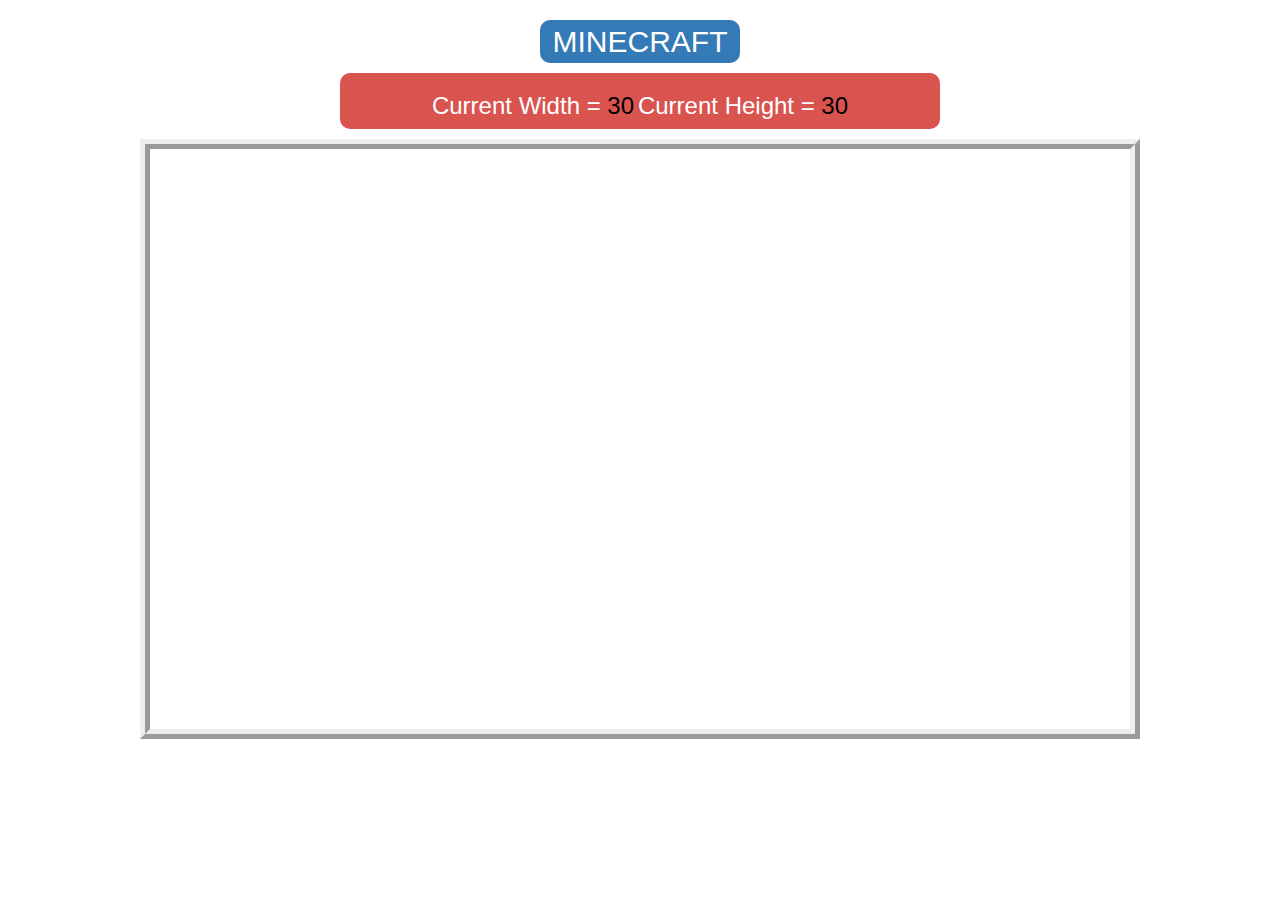
==== index.html @ 19a240da "Add files via upload" ====
<!DOCTYPE html>
<html>
<head>
	<title>C85</title>

<link rel="stylesheet" href="style.css">

<script src="fabric.js"></script>
<link rel="stylesheet" href="https://maxcdn.bootstrapcdn.com/bootstrap/3.4.0/css/bootstrap.min.css">

<script src="https://ajax.googleapis.com/ajax/libs/jquery/3.4.1/jquery.min.js"></script>

<script src="https://maxcdn.bootstrapcdn.com/bootstrap/3.4.0/js/bootstrap.min.js"></script>

<body class="body_background">

	<center>

	<h2 class="btn-primary">MINECRAFT</h2>

	<div id="head_info" class="btn-danger">
		<h3>Current Width  = <span id="current-width">30</span></h3>
		<h3>Current Height  = <span id="current-height">30</span></h3>
	</div>
	<canvas id="myCanvas" width="1000" height="600"></canvas>

	</center>
	<script src="main.js"></script>
</body>
</html>
---- style.css ----
.body_background 
{
    background-image: url("");
    background-position: center;
    background-size: cover;
}
#myCanvas
{
    border-width:10px;
    background-color: white; 
    border-style:ridge;
}

h2
{
	border-radius: 10px;
	width: 200px;
	padding: 5px;
 }
h3
{
	display: inline-block;
}
span
{
	color: black;	
}
a
{
	text-decoration: none;
	font-size: 20px;
	padding: 10px;
    float: left;
    border-radius: 10px;
}
#head_info
{
	width: 600px;
	border-radius: 10px;
	margin-bottom: 10px;
}
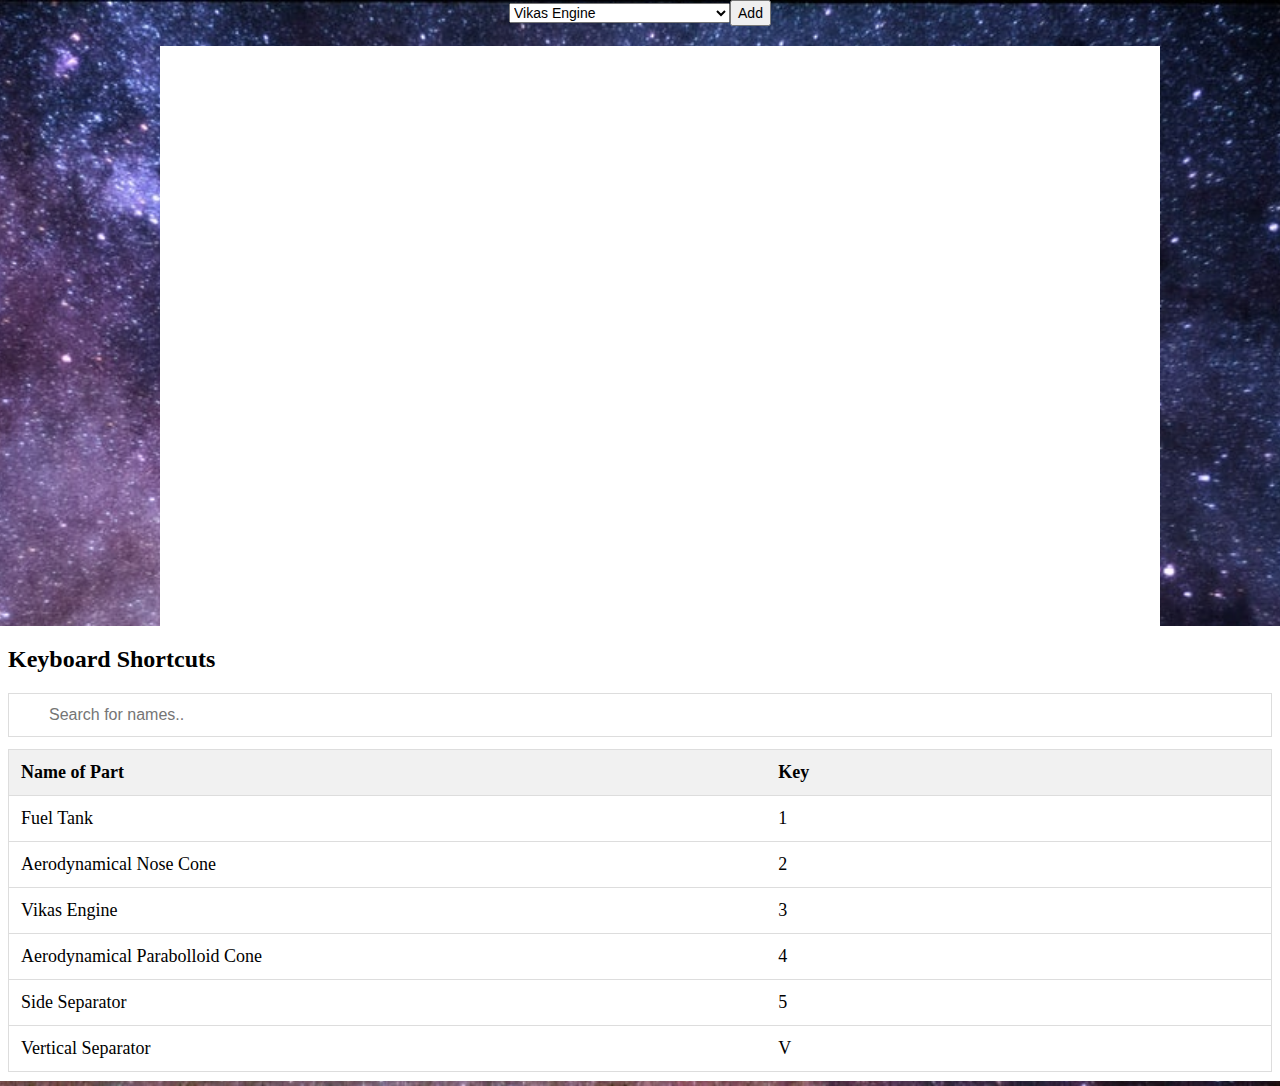
==== commit 0e700296: "Add files via upload" ====
--- a/index.html
+++ b/index.html
@@ -1,7 +1,8 @@
 <!DOCTYPE html>
 <html>
 <head>
-	<title>C85</title>
+	<title>MobileYaan Web Builder</title>
+	<link rel="icon" href="MOBILEYAAN LOGO 512x512.png">
 
 <link rel="stylesheet" href="style.css">
 
@@ -15,14 +16,14 @@
 <body class="body_background">
 
 	<center>
-
-	<h2 class="btn-primary">MINECRAFT</h2>
-
-	<div id="head_info" class="btn-danger">
-		<h3>Current Width  = <span id="current-width">30</span></h3>
-		<h3>Current Height  = <span id="current-height">30</span></h3>
-	</div>
+		<span style="margin: 10px;"><select id="drpdwn"><optgroup label="Engines">
+			<option>Vikas Engine</option><optgroup label="Fuel Tanks">
+			<option>Cryogenic Fuel Tank (18 Ton)</option><option>Solid Fuel Tank (18 Ton)</option></optgroup><optgroup label="Separators">
+				<option>Side Separator</option><option>Vertical Separator</option>
+			</optgroup>
+		</optgroup></select><button onclick="drp()">Add</button></span>
 	<canvas id="myCanvas" width="1000" height="600"></canvas>
+	<iframe style="width: 100%;" height="455px" frameborder="0" src="shortcuts.html"></iframe>
 
 	</center>
 	<script src="main.js"></script>
--- a/style.css
+++ b/style.css
@@ -1,20 +1,25 @@
-.body_background 
-{
-    background-image: url("");
+.body_background {
+    background-image: url("thumbnail.png");
     background-position: center;
     background-size: cover;
 }
-#myCanvas
-{
-    border-width:10px;
-    background-color: white; 
-    border-style:ridge;
+body {
+	color: white;
 }
-
+#myCanvas {
+	background-color: white;
+	margin: 20px;
+}
+.line {
+	background-color: white;
+	height: 5px;
+	margin: 10px;
+}
 h2
 {
 	border-radius: 10px;
 	width: 200px;
+	color: white;
 	padding: 5px;
  }
 h3
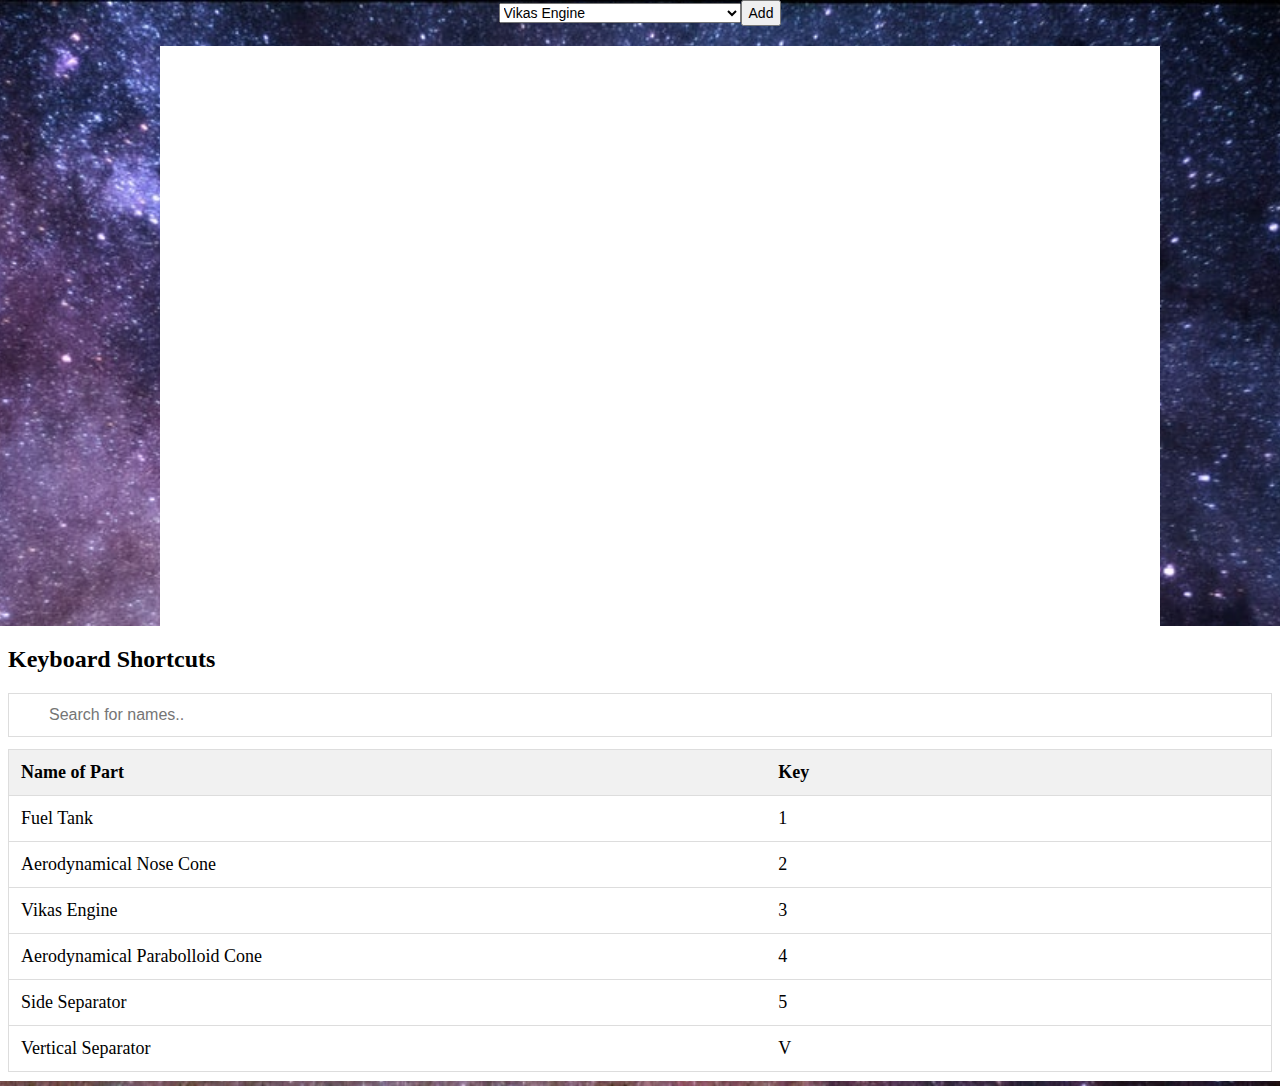
==== commit 69cd5382: "Add files via upload" ====
--- a/index.html
+++ b/index.html
@@ -21,7 +21,7 @@
 			<option>Cryogenic Fuel Tank (18 Ton)</option><option>Solid Fuel Tank (18 Ton)</option></optgroup><optgroup label="Separators">
 				<option>Side Separator</option><option>Vertical Separator</option>
 			</optgroup>
-		</optgroup></select><button onclick="drp()">Add</button></span>
+		</optgroup><optgroup label="Aerodynamics"><option>Aerodynamical Nose Cone</option><option>Aerodynamical Parabolloid Cone</option></optgroup></select><button onclick="drp()">Add</button></span>
 	<canvas id="myCanvas" width="1000" height="600"></canvas>
 	<iframe style="width: 100%;" height="455px" frameborder="0" src="shortcuts.html"></iframe>
 
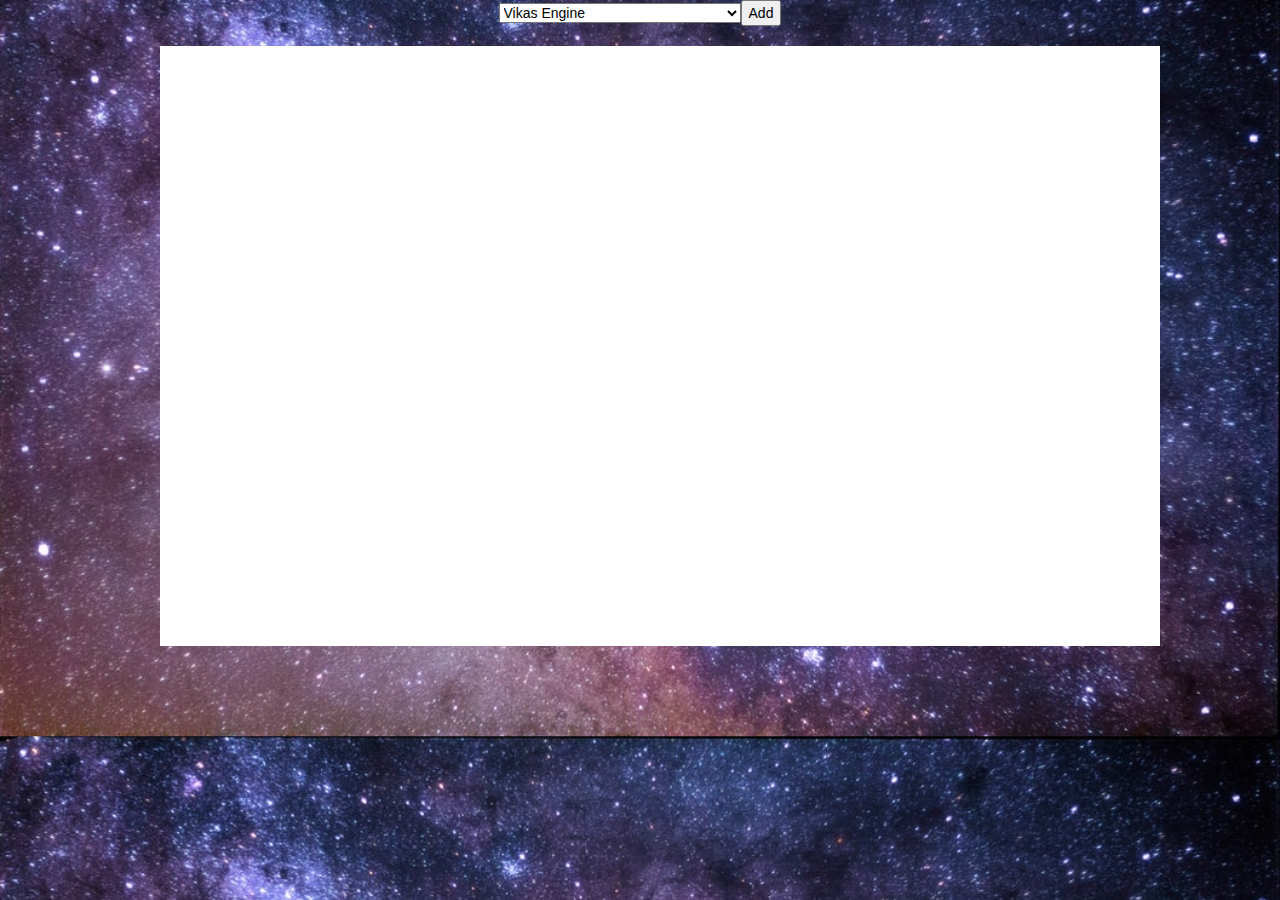
==== commit 32cb7efa: "Add files via upload" ====
--- a/index.html
+++ b/index.html
@@ -17,14 +17,12 @@
 
 	<center>
 		<span style="margin: 10px;"><select id="drpdwn"><optgroup label="Engines">
-			<option>Vikas Engine</option><optgroup label="Fuel Tanks">
+			<option>Vikas Engine</option><option>Hawk Engine</option><optgroup label="Fuel Tanks">
 			<option>Cryogenic Fuel Tank (18 Ton)</option><option>Solid Fuel Tank (18 Ton)</option></optgroup><optgroup label="Separators">
 				<option>Side Separator</option><option>Vertical Separator</option>
 			</optgroup>
 		</optgroup><optgroup label="Aerodynamics"><option>Aerodynamical Nose Cone</option><option>Aerodynamical Parabolloid Cone</option></optgroup></select><button onclick="drp()">Add</button></span>
 	<canvas id="myCanvas" width="1000" height="600"></canvas>
-	<iframe style="width: 100%;" height="455px" frameborder="0" src="shortcuts.html"></iframe>
-
 	</center>
 	<script src="main.js"></script>
 </body>
--- a/style.css
+++ b/style.css
@@ -9,6 +9,8 @@
 #myCanvas {
 	background-color: white;
 	margin: 20px;
+	width: 100%;
+	height: 97%;
 }
 .line {
 	background-color: white;
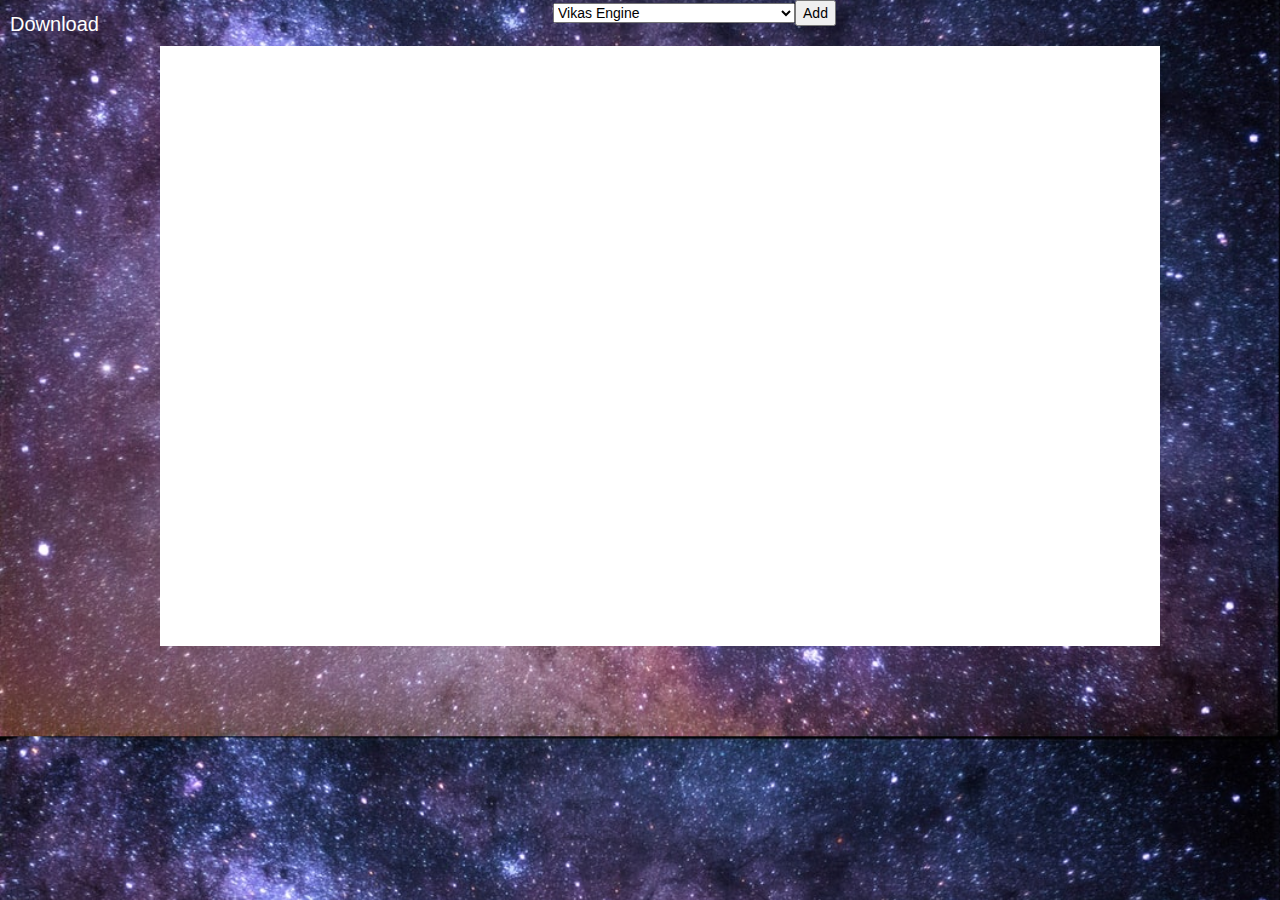
==== commit 924d2272: "Add files via upload" ====
--- a/index.html
+++ b/index.html
@@ -16,7 +16,8 @@
 <body class="body_background">
 
 	<center>
-		<span style="margin: 10px;"><select id="drpdwn"><optgroup label="Engines">
+		<span style="margin: 10px;"><a style="color: white;" id="download" download="MobileYaan Rocket image.png" href="" onclick="download_img(this);">Download</a>
+			<select id="drpdwn"><optgroup label="Engines">
 			<option>Vikas Engine</option><option>Hawk Engine</option><optgroup label="Fuel Tanks">
 			<option>Cryogenic Fuel Tank (18 Ton)</option><option>Solid Fuel Tank (18 Ton)</option></optgroup><optgroup label="Separators">
 				<option>Side Separator</option><option>Vertical Separator</option>
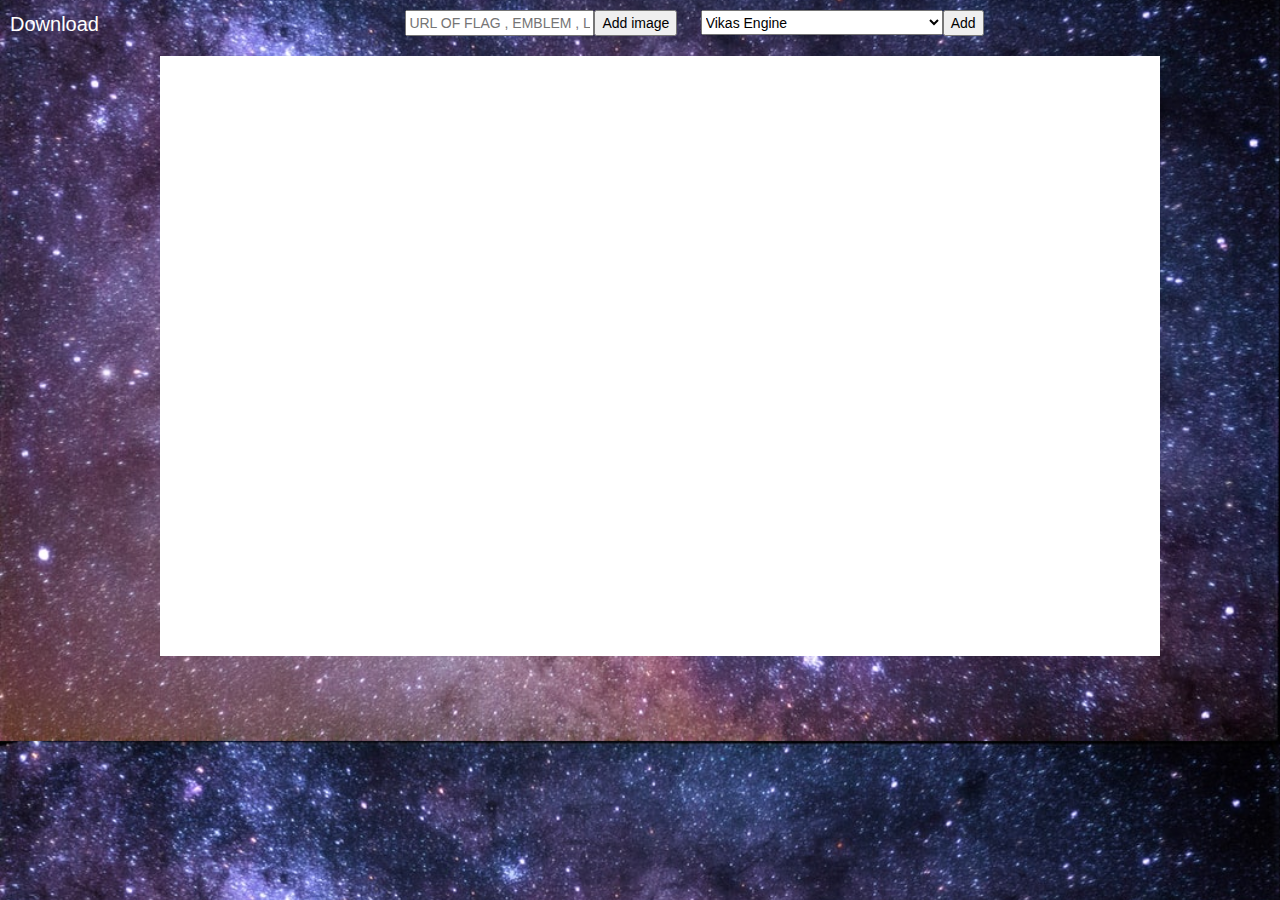
==== commit b9c2c0d2: "Add files via upload" ====
--- a/index.html
+++ b/index.html
@@ -16,8 +16,8 @@
 <body class="body_background">
 
 	<center>
-		<span style="margin: 10px;"><a style="color: white;" id="download" download="MobileYaan Rocket image.png" href="" onclick="download_img(this);">Download</a>
-			<select id="drpdwn"><optgroup label="Engines">
+		<span style="margin: 10px;"><a id="download" download="MobileYaan Rocket image.jpg" href="" style="color: white;" onclick="download_img(this);">Download</a>
+			<input type="url" placeholder="URL OF FLAG , EMBLEM , LOGO" id="logoURL"><button onclick="addLOGO()">Add image</button>&nbsp;&nbsp;&nbsp;&nbsp;&nbsp;&nbsp;<select id="drpdwn"><optgroup label="Engines">
 			<option>Vikas Engine</option><option>Hawk Engine</option><optgroup label="Fuel Tanks">
 			<option>Cryogenic Fuel Tank (18 Ton)</option><option>Solid Fuel Tank (18 Ton)</option></optgroup><optgroup label="Separators">
 				<option>Side Separator</option><option>Vertical Separator</option>
--- a/style.css
+++ b/style.css
@@ -2,6 +2,16 @@
     background-image: url("thumbnail.png");
     background-position: center;
     background-size: cover;
+}
+span {
+	margin-top: 10px;
+}
+#btn-btn {
+   height: 30px;
+}
+#drpdwn {
+	height: 25px;
+	margin-top: 10px;
 }
 body {
 	color: white;
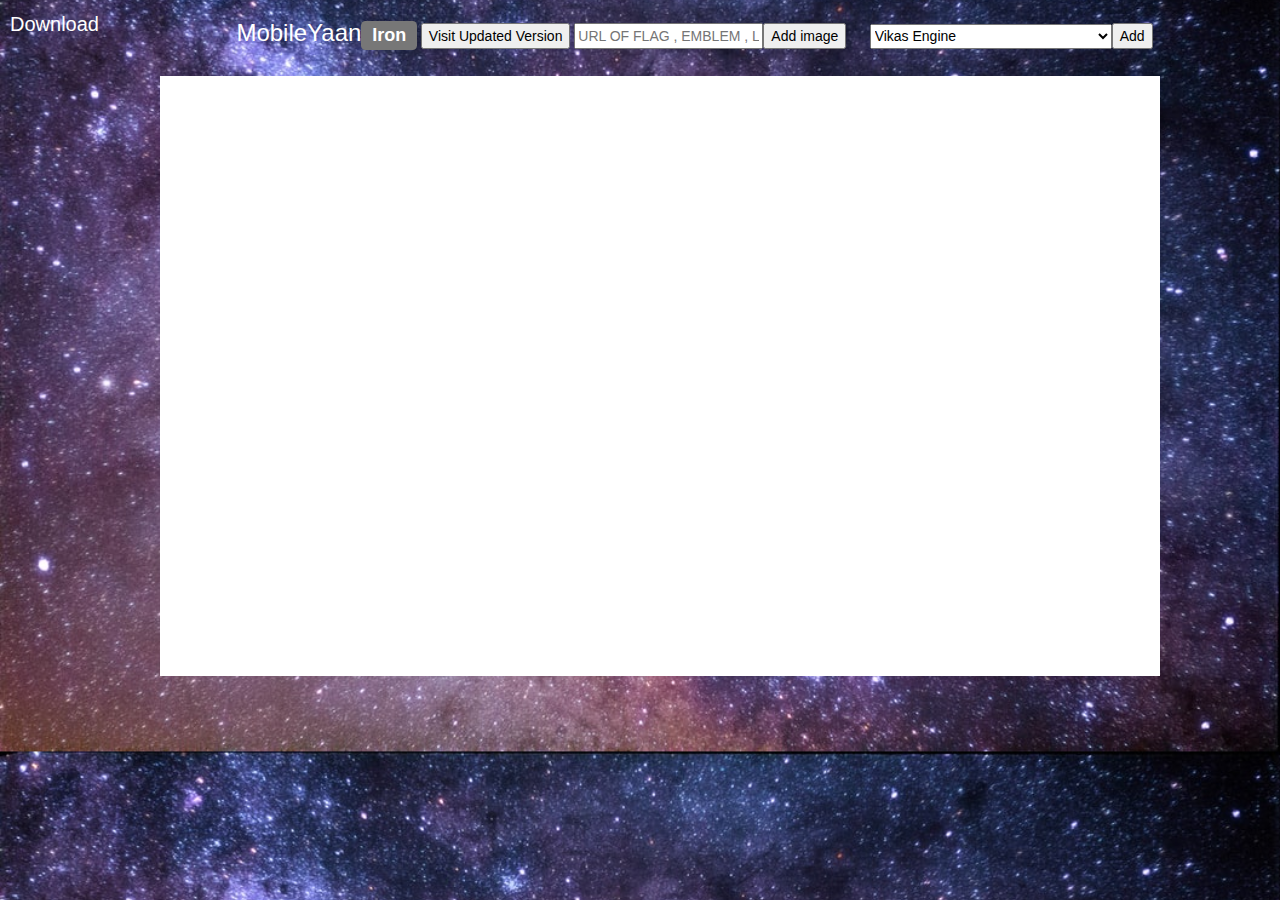
==== commit 801c560a: "new versions" ====
--- a/index.html
+++ b/index.html
@@ -1,7 +1,7 @@
 <!DOCTYPE html>
 <html>
 <head>
-	<title>MobileYaan Web Builder</title>
+	<title>MobileYaan Rocket Builder</title>
 	<link rel="icon" href="MOBILEYAAN LOGO 512x512.png">
 
 <link rel="stylesheet" href="style.css">
@@ -16,11 +16,14 @@
 <body class="body_background">
 
 	<center>
-		<span style="margin: 10px;"><a id="download" download="MobileYaan Rocket image.jpg" href="" style="color: white;" onclick="download_img(this);">Download</a>
+		<span style="margin: 10px;"><a id="download" download="MobileYaan Rocket image.jpg" style="color: white;" onclick="download_img(this);">Download</a>
+    		<h3 style="color:white;">MobileYaan<span class="label label-default">Iron</span></h3>
+    <button onclick="copper()">Visit Updated Version</button>
 			<input type="url" placeholder="URL OF FLAG , EMBLEM , LOGO" id="logoURL"><button onclick="addLOGO()">Add image</button>&nbsp;&nbsp;&nbsp;&nbsp;&nbsp;&nbsp;<select id="drpdwn"><optgroup label="Engines">
 			<option>Vikas Engine</option><option>Hawk Engine</option><optgroup label="Fuel Tanks">
 			<option>Cryogenic Fuel Tank (18 Ton)</option><option>Solid Fuel Tank (18 Ton)</option></optgroup><optgroup label="Separators">
-				<option>Side Separator</option><option>Vertical Separator</option>
+				<option>Side Separator</option>
+        <option>Vertical Separator</option>
 			</optgroup>
 		</optgroup><optgroup label="Aerodynamics"><option>Aerodynamical Nose Cone</option><option>Aerodynamical Parabolloid Cone</option></optgroup></select><button onclick="drp()">Add</button></span>
 	<canvas id="myCanvas" width="1000" height="600"></canvas>
